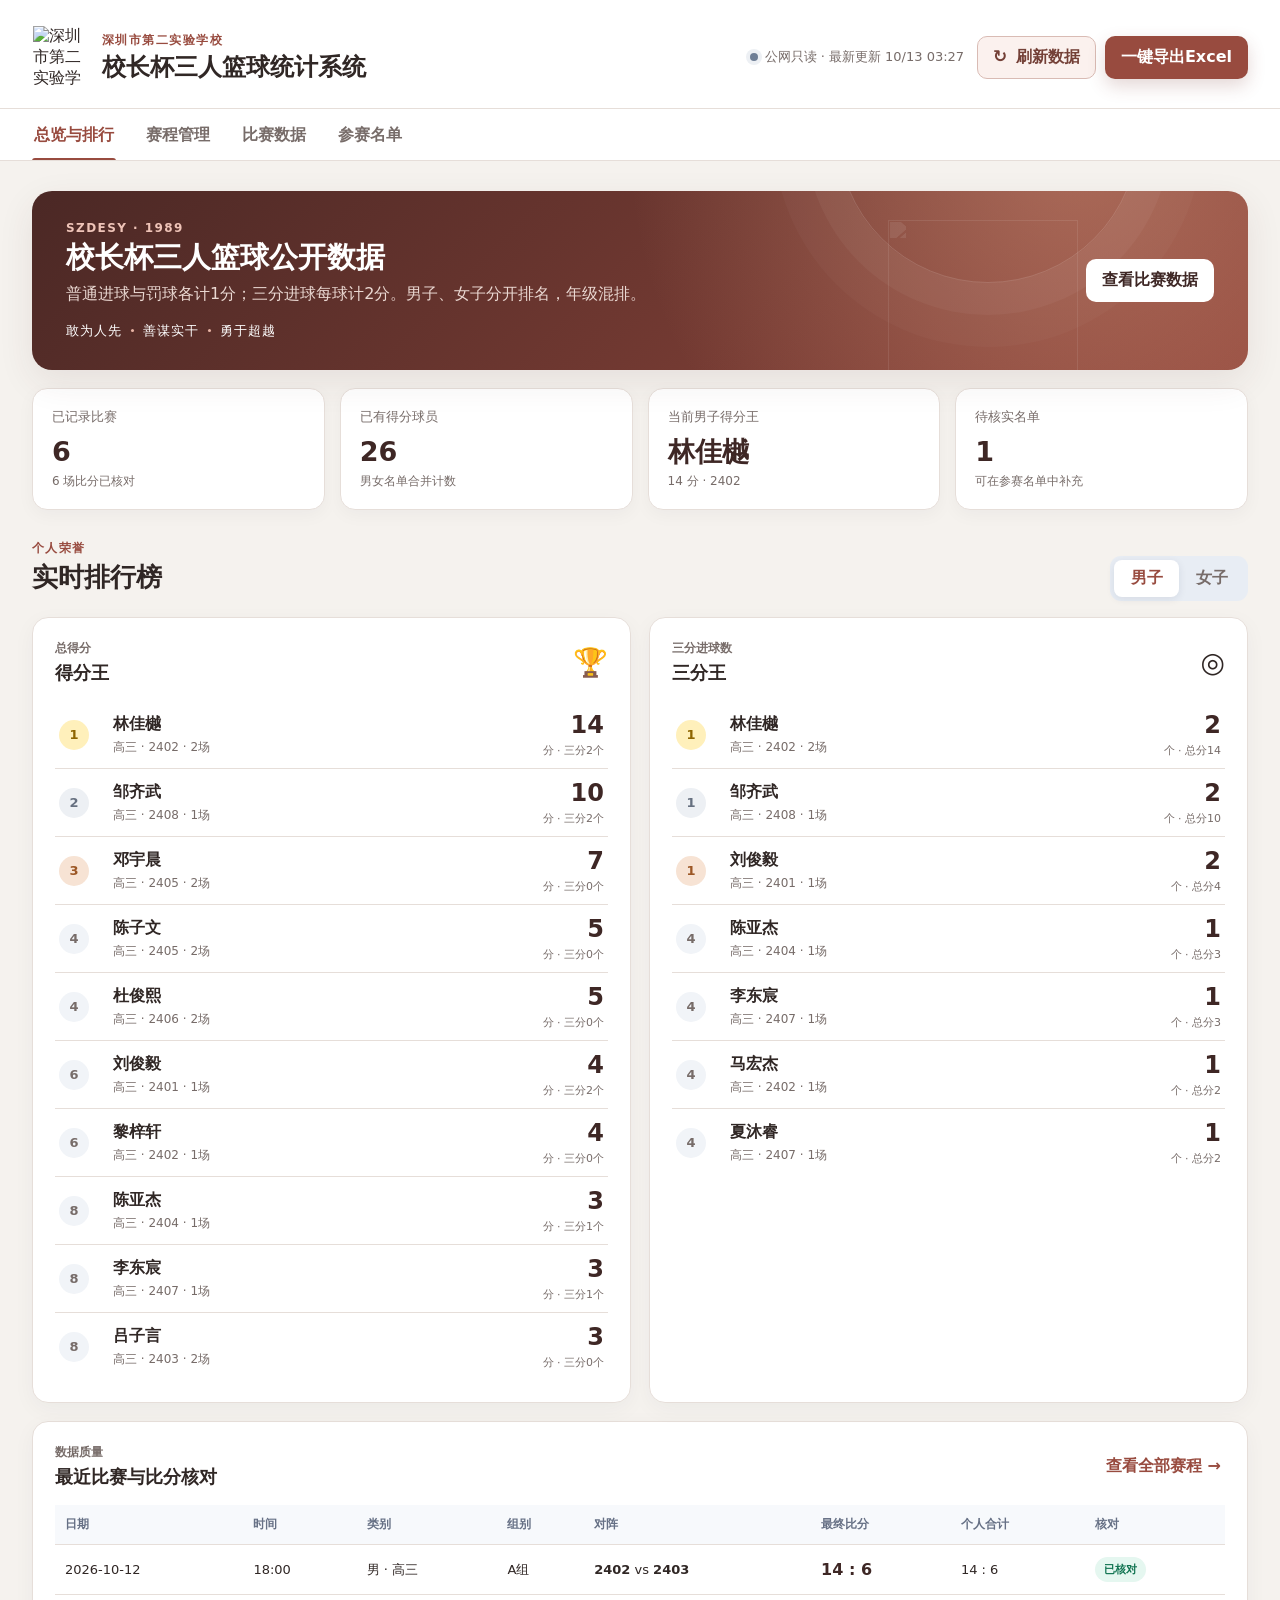
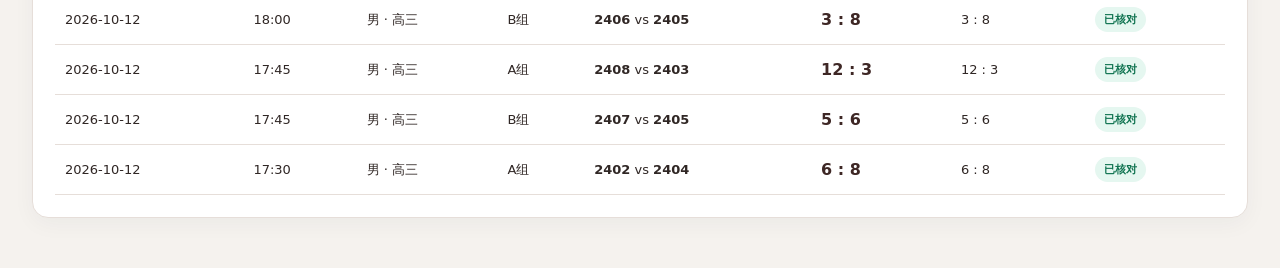
==== basketball/index.html @ d29c3682 "发布校长杯三人篮球统计系统" ====
<!doctype html>
<html lang="zh-CN">
<head>
  <meta charset="UTF-8">
  <meta name="viewport" content="width=device-width, initial-scale=1.0">
  <meta name="color-scheme" content="light">
  <title>深圳市第二实验学校｜校长杯三人篮球统计系统</title>
  <link rel="icon" href="./favicon.svg">
  <link rel="stylesheet" href="./styles.css">
</head>
<body>
  <div class="app-shell">
    <header class="topbar">
      <div class="brand-block">
        <div class="brand-mark"><img src="./assets/szdesy-crest.png" alt="深圳市第二实验学校校徽"></div>
        <div>
          <p class="eyebrow">深圳市第二实验学校</p>
          <h1>校长杯三人篮球统计系统</h1>
        </div>
      </div>
      <div class="top-actions">
        <span class="save-state"><span class="save-dot"></span><span id="save-status">正在读取公开数据</span></span>
        <button class="button button-refresh" id="refresh-button" type="button" title="读取网上最新数据"><span aria-hidden="true">↻</span> 刷新数据</button>
        <button class="button button-primary" id="export-button" type="button">一键导出Excel</button>
      </div>
    </header>

    <nav class="tabbar" aria-label="主要功能">
      <button class="tab is-active" data-tab="dashboard" type="button">总览与排行</button>
      <button class="tab" data-tab="schedule" type="button">赛程管理</button>
      <button class="tab" data-tab="scoring" type="button">比赛数据</button>
      <button class="tab" data-tab="roster" type="button">参赛名单</button>
    </nav>

    <main>
      <section class="view is-active" id="view-dashboard" data-view="dashboard">
        <div class="hero-panel">
          <img class="hero-emblem" src="./assets/szdesy-emblem.png" alt="" aria-hidden="true">
          <div>
            <p class="eyebrow">SZDESY · 1989</p>
            <h2>校长杯三人篮球公开数据</h2>
            <p>普通进球与罚球各计1分；三分进球每球计2分。男子、女子分开排名，年级混排。</p>
            <div class="school-spirit"><span>敢为人先</span><i></i><span>善谋实干</span><i></i><span>勇于超越</span></div>
          </div>
          <button class="button button-light" type="button" data-go="scoring">查看比赛数据</button>
        </div>

        <div class="metrics" id="metric-cards"></div>

        <div class="section-heading">
          <div>
            <p class="eyebrow">个人荣誉</p>
            <h2>实时排行榜</h2>
          </div>
          <div class="segmented" role="group" aria-label="性别筛选">
            <button class="segment is-active" data-ranking-sex="男" type="button">男子</button>
            <button class="segment" data-ranking-sex="女" type="button">女子</button>
          </div>
        </div>

        <div class="leader-grid">
          <article class="card leaderboard-card">
            <div class="card-title-row">
              <div>
                <span class="mini-label">总得分</span>
                <h3>得分王</h3>
              </div>
              <span class="trophy" aria-hidden="true">🏆</span>
            </div>
            <div id="points-leaderboard"></div>
          </article>
          <article class="card leaderboard-card">
            <div class="card-title-row">
              <div>
                <span class="mini-label">三分进球数</span>
                <h3>三分王</h3>
              </div>
              <span class="trophy" aria-hidden="true">◎</span>
            </div>
            <div id="three-leaderboard"></div>
          </article>
        </div>

        <article class="card recent-card">
          <div class="card-title-row">
            <div>
              <span class="mini-label">数据质量</span>
              <h3>最近比赛与比分核对</h3>
            </div>
            <button class="text-button" type="button" data-go="schedule">查看全部赛程 →</button>
          </div>
          <div class="table-wrap"><table id="recent-games-table"></table></div>
        </article>
      </section>

      <section class="view" id="view-schedule" data-view="schedule">
        <div class="page-heading">
          <div>
            <p class="eyebrow">比赛安排</p>
            <h2>赛程管理</h2>
            <p>展示已发布的赛程、最终比分和个人数据。</p>
          </div>
          <button class="button button-primary admin-only" id="new-game-button" type="button">＋ 添加比赛</button>
        </div>

        <form class="editor-card is-hidden admin-only" id="game-form">
          <div class="editor-heading">
            <h3 id="game-form-title">添加比赛</h3>
            <button class="icon-button" type="button" data-cancel-form="game" aria-label="关闭">×</button>
          </div>
          <input type="hidden" name="editId">
          <div class="form-grid form-grid-4">
            <label>日期<input name="date" type="date" required></label>
            <label>时间<input name="time" type="time" required></label>
            <label>性别<select name="sex" required><option value="男">男</option><option value="女">女</option></select></label>
            <label>年级<select name="grade" required><option>高一</option><option>高二</option><option>高三</option></select></label>
            <label>组别<input name="group" placeholder="如 A组"></label>
            <label>比赛序号<input name="seq" type="number" min="1" step="1"></label>
            <label>场地<input name="court" placeholder="如 1"></label>
            <label>A队<input name="teamA" list="team-options" required></label>
            <label>B队<input name="teamB" list="team-options" required></label>
            <label>A队最终得分<input name="scoreA" type="number" min="0" step="1" placeholder="可赛后填写"></label>
            <label>B队最终得分<input name="scoreB" type="number" min="0" step="1" placeholder="可赛后填写"></label>
            <label class="span-2">备注<input name="note" placeholder="可选"></label>
          </div>
          <div class="form-actions">
            <button class="button button-ghost" type="button" data-cancel-form="game">取消</button>
            <button class="button button-primary" type="submit">保存比赛</button>
          </div>
        </form>

        <datalist id="team-options"></datalist>
        <article class="card">
          <div class="toolbar">
            <input class="search-input" id="game-search" type="search" placeholder="搜索队伍、组别或日期">
            <select id="game-sex-filter" aria-label="筛选性别"><option value="">全部性别</option><option>男</option><option>女</option></select>
          </div>
          <div class="table-wrap"><table id="games-table"></table></div>
        </article>
      </section>

      <section class="view" id="view-scoring" data-view="scoring">
        <div class="page-heading scoring-heading">
          <div>
            <p class="eyebrow">技术台数据</p>
            <h2>比赛数据录入</h2>
            <p>公开展示各场球员进球数据，并自动核对最终比分。</p>
          </div>
          <label class="match-picker">当前比赛<select id="score-game-select"></select></label>
        </div>

        <div id="score-context"></div>

        <form class="editor-card admin-only" id="entry-form">
          <div class="editor-heading">
            <div>
              <h3 id="entry-form-title">添加球员数据</h3>
              <p>三分进球每球按2分计入总得分。</p>
            </div>
            <button class="text-button is-hidden" id="cancel-entry-edit" type="button">取消编辑</button>
          </div>
          <input type="hidden" name="editId">
          <div class="form-grid score-form-grid">
            <label>队伍<select name="team" id="entry-team" required></select></label>
            <label>球员<select name="playerId" id="entry-player" required></select></label>
            <label>球衣号码<input name="number" type="number" min="0" max="99" required></label>
            <label>普通进球数（1分）<input name="field" type="number" min="0" value="0" required></label>
            <label>罚球命中数（1分）<input name="free" type="number" min="0" value="0" required></label>
            <label>三分进球数（每球2分）<input name="three" type="number" min="0" value="0" required></label>
            <label class="span-2">备注<input name="note" placeholder="如：第4分为罚球"></label>
            <div class="live-score"><span>本行得分</span><strong id="entry-live-points">0</strong></div>
          </div>
          <div class="form-actions">
            <button class="button button-primary" type="submit">保存球员数据</button>
          </div>
        </form>

        <article class="card">
          <div class="card-title-row">
            <div><span class="mini-label">当前比赛</span><h3>球员得分明细</h3></div>
          </div>
          <div class="table-wrap"><table id="entries-table"></table></div>
        </article>
      </section>

      <section class="view" id="view-roster" data-view="roster">
        <div class="page-heading">
          <div>
            <p class="eyebrow">基础资料</p>
            <h2>参赛名单</h2>
            <p>名单来自报名表，男子、女子分开统计，年级混排。</p>
          </div>
          <button class="button button-primary admin-only" id="new-player-button" type="button">＋ 添加球员</button>
        </div>

        <form class="editor-card is-hidden admin-only" id="player-form">
          <div class="editor-heading">
            <h3 id="player-form-title">添加球员</h3>
            <button class="icon-button" type="button" data-cancel-form="player" aria-label="关闭">×</button>
          </div>
          <input type="hidden" name="editId">
          <div class="form-grid form-grid-4">
            <label>性别<select name="sex" required><option value="男">男</option><option value="女">女</option></select></label>
            <label>年级<select name="grade" required><option>高一</option><option>高二</option><option>高三</option></select></label>
            <label>队伍/班级<input name="team" required></label>
            <label>球员姓名<input name="name" required></label>
            <label class="span-2">名单状态<input name="status" value="正常"></label>
            <label class="span-2">来源<input name="source" value="手动添加"></label>
          </div>
          <div class="form-actions">
            <button class="button button-ghost" type="button" data-cancel-form="player">取消</button>
            <button class="button button-primary" type="submit">保存球员</button>
          </div>
        </form>

        <article class="card">
          <div class="toolbar">
            <input class="search-input" id="player-search" type="search" placeholder="搜索姓名或队伍">
            <select id="player-sex-filter" aria-label="筛选性别"><option value="">全部性别</option><option>男</option><option>女</option></select>
            <select id="player-grade-filter" aria-label="筛选年级"><option value="">全部年级</option><option>高一</option><option>高二</option><option>高三</option></select>
          </div>
          <div class="table-wrap"><table id="players-table"></table></div>
        </article>

        <div class="danger-zone admin-only">
          <div><strong>恢复初始示例数据</strong><span>会覆盖当前浏览器中保存的修改，请先备份。</span></div>
          <button class="button button-danger" id="reset-button" type="button">恢复初始数据</button>
        </div>
      </section>
    </main>
  </div>

  <div class="toast" id="toast" role="status" aria-live="polite"></div>
  <script src="./app.js"></script>
</body>
</html>
---- basketball/styles.css ----
:root {
  --navy: #3e2725;
  --navy-2: #5d302b;
  --blue: #984b3f;
  --blue-soft: #f6e9e6;
  --green: #159a6b;
  --green-soft: #e5f7f0;
  --amber: #c57a13;
  --amber-soft: #fff3dc;
  --red: #cf3e4b;
  --red-soft: #fff0f1;
  --ink: #302725;
  --muted: #776c69;
  --line: #e6ded9;
  --surface: #ffffff;
  --canvas: #f5f2ee;
  --shadow: 0 12px 36px rgba(79, 46, 40, 0.09);
  font-family: Inter, "PingFang SC", "Microsoft YaHei", system-ui, -apple-system, sans-serif;
  color: var(--ink);
  background: var(--canvas);
}

* { box-sizing: border-box; }

body { margin: 0; min-width: 320px; background: var(--canvas); }
button, input, select { font: inherit; }
button { cursor: pointer; }
.is-hidden { display: none !important; }
.admin-only { display: none !important; }
body.admin-mode .admin-only:not(.is-hidden) { display: initial !important; }
body.admin-mode form.admin-only:not(.is-hidden) { display: block !important; }
body.admin-mode button.admin-only:not(.is-hidden),
body.admin-mode label.admin-only:not(.is-hidden) { display: inline-flex !important; }

.app-shell { max-width: 1500px; margin: 0 auto; min-height: 100vh; }
.topbar { display: flex; justify-content: space-between; align-items: center; gap: 24px; padding: 26px 32px 20px; background: var(--surface); border-bottom: 1px solid var(--line); }
.brand-block { display: flex; align-items: center; gap: 14px; }
.brand-mark { width: 56px; height: 62px; flex: 0 0 auto; display: grid; place-items: center; }
.brand-mark img { width: 54px; height: 62px; object-fit: contain; display: block; }
.eyebrow { margin: 0 0 4px; color: var(--blue); font-size: 12px; font-weight: 800; letter-spacing: .12em; text-transform: uppercase; }
h1, h2, h3, p { margin-top: 0; }
h1 { margin-bottom: 0; font-size: 24px; line-height: 1.2; }
h2 { margin-bottom: 7px; font-size: 26px; line-height: 1.3; }
h3 { margin-bottom: 0; font-size: 18px; }
.top-actions { display: flex; align-items: center; gap: 9px; flex-wrap: wrap; justify-content: flex-end; }
.save-state { display: inline-flex; align-items: center; gap: 7px; color: var(--muted); font-size: 13px; margin-right: 4px; }
.save-dot { width: 8px; height: 8px; border-radius: 50%; background: var(--green); box-shadow: 0 0 0 4px var(--green-soft); }
body:not(.admin-mode) .save-dot { background: #6f7f96; box-shadow: 0 0 0 4px #edf0f4; }

.button { border: 1px solid transparent; border-radius: 10px; padding: 10px 15px; font-weight: 750; color: var(--ink); background: #fff; transition: .16s ease; white-space: nowrap; }
.button:hover { transform: translateY(-1px); }
.button-primary { background: var(--blue); color: #fff; box-shadow: 0 7px 18px rgba(119,57,48,.2); }
.button-primary:hover { background: #7c3d34; }
.button-ghost { border-color: var(--line); }
.button-ghost:hover { border-color: #c6d0de; background: #f8fafc; }
.button-refresh { color: #744037; border-color: #d9bbb4; background: #fbf1ee; }
.button-refresh:hover { color: #fff; border-color: var(--blue); background: var(--blue); }
.button-refresh span { display: inline-block; margin-right: 3px; font-size: 17px; line-height: 0; }
.button-light { color: var(--navy); background: #fff; }
.button-danger { color: var(--red); border-color: #efc6ca; background: #fff; }
.file-button { position: relative; overflow: hidden; }
.file-button input { position: absolute; inset: 0; opacity: 0; cursor: pointer; }
.text-button { border: 0; padding: 4px; background: transparent; color: var(--blue); font-weight: 750; }
.icon-button { width: 34px; height: 34px; border-radius: 9px; border: 1px solid var(--line); background: #fff; font-size: 22px; line-height: 1; color: var(--muted); }

.tabbar { display: flex; gap: 28px; padding: 0 32px; background: var(--surface); border-bottom: 1px solid var(--line); overflow-x: auto; }
.tab { position: relative; border: 0; padding: 16px 2px 14px; background: transparent; color: var(--muted); font-weight: 750; white-space: nowrap; }
.tab::after { content: ""; position: absolute; left: 0; right: 0; bottom: -1px; height: 3px; border-radius: 3px 3px 0 0; background: transparent; }
.tab.is-active { color: var(--blue); }
.tab.is-active::after { background: var(--blue); }

main { padding: 30px 32px 50px; }
.view { display: none; }
.view.is-active { display: block; }
.hero-panel { position: relative; overflow: hidden; display: flex; align-items: center; justify-content: space-between; gap: 25px; color: #fff; padding: 30px 34px; border-radius: 20px; background: radial-gradient(circle at 86% -25%, rgba(221,155,128,.48), transparent 42%), linear-gradient(135deg, #4b2825, #8f463b); box-shadow: var(--shadow); }
.hero-panel::before { content: ""; position: absolute; width: 300px; height: 300px; right: 9%; top: -210px; border: 1px solid rgba(255,255,255,.14); border-radius: 50%; box-shadow: 0 0 0 32px rgba(255,255,255,.04), 0 0 0 64px rgba(255,255,255,.025); pointer-events: none; }
.hero-panel > * { position: relative; z-index: 1; }
.hero-emblem { position: absolute !important; z-index: 0 !important; right: 14%; bottom: -78px; width: 190px; height: 228px; object-fit: contain; opacity: .09; filter: grayscale(1) brightness(3); pointer-events: none; }
.hero-panel .eyebrow { color: #efc4b8; }
.hero-panel h2 { font-size: 29px; }
.hero-panel p { color: #ead8d2; }
.school-spirit { display: flex; align-items: center; gap: 9px; margin-top: 17px; color: #fff; font-family: "STSong", "Songti SC", serif; font-size: 13px; letter-spacing: .08em; }
.school-spirit i { width: 3px; height: 3px; border-radius: 50%; background: #e9b4a5; }

.metrics { display: grid; grid-template-columns: repeat(4, minmax(0, 1fr)); gap: 15px; margin: 18px 0 30px; }
.metric-card { background: var(--surface); border: 1px solid var(--line); border-radius: 15px; padding: 19px; box-shadow: 0 5px 18px rgba(18,37,63,.04); }
.metric-label { display: block; color: var(--muted); font-size: 13px; margin-bottom: 12px; }
.metric-value { display: block; color: var(--navy); font-size: 27px; font-weight: 900; line-height: 1; }
.metric-note { display: block; margin-top: 8px; color: var(--muted); font-size: 12px; }

.section-heading, .page-heading { display: flex; justify-content: space-between; align-items: flex-end; gap: 20px; margin: 0 0 16px; }
.section-heading p:last-child, .page-heading p:last-child { margin-bottom: 0; color: var(--muted); }
.segmented { display: flex; padding: 4px; border-radius: 11px; background: #e8edf4; }
.segment { min-width: 65px; border: 0; border-radius: 8px; padding: 8px 14px; background: transparent; color: var(--muted); font-weight: 800; }
.segment.is-active { background: #fff; color: var(--blue); box-shadow: 0 2px 8px rgba(18,37,63,.09); }

.leader-grid { display: grid; grid-template-columns: 1fr 1fr; gap: 18px; }
.card { background: var(--surface); border: 1px solid var(--line); border-radius: 16px; padding: 22px; box-shadow: 0 6px 22px rgba(18,37,63,.045); }
.card-title-row { display: flex; justify-content: space-between; align-items: center; gap: 16px; margin-bottom: 16px; }
.mini-label { display: block; color: var(--muted); font-size: 12px; font-weight: 750; margin-bottom: 4px; }
.trophy { font-size: 28px; }
.leader-row { display: grid; grid-template-columns: 42px 1fr auto; align-items: center; gap: 12px; min-height: 62px; padding: 10px 4px; border-top: 1px solid var(--line); }
.leader-row:first-child { border-top: 0; }
.rank { width: 30px; height: 30px; display: grid; place-items: center; border-radius: 50%; color: var(--muted); background: #f1f4f8; font-size: 13px; font-weight: 850; }
.leader-row:nth-child(1) .rank { background: #fff0bb; color: #8e6500; }
.leader-row:nth-child(2) .rank { background: #edf0f4; color: #667080; }
.leader-row:nth-child(3) .rank { background: #f7e3d4; color: #9c5725; }
.leader-name { font-weight: 850; }
.leader-meta { margin-top: 4px; color: var(--muted); font-size: 12px; }
.leader-score { text-align: right; }
.leader-score strong { display: block; font-size: 24px; color: var(--navy); }
.leader-score span { color: var(--muted); font-size: 11px; }
.empty-state { padding: 42px 10px; color: var(--muted); text-align: center; border-top: 1px solid var(--line); }
.recent-card { margin-top: 18px; }

.page-heading { align-items: center; }
.editor-card { margin-bottom: 18px; padding: 22px; border: 1px solid #e2d0ca; border-radius: 16px; background: #fdfaf8; box-shadow: 0 7px 20px rgba(93,48,43,.06); }
.editor-heading { display: flex; justify-content: space-between; align-items: flex-start; gap: 18px; margin-bottom: 18px; }
.editor-heading p { margin: 5px 0 0; color: var(--muted); font-size: 13px; }
.form-grid { display: grid; gap: 14px; }
.form-grid-4 { grid-template-columns: repeat(4, minmax(0, 1fr)); }
.score-form-grid { grid-template-columns: repeat(3, minmax(0, 1fr)); align-items: end; }
.form-grid label, .match-picker { display: flex; flex-direction: column; gap: 7px; color: #445066; font-size: 12px; font-weight: 800; }
input, select { width: 100%; min-height: 42px; border: 1px solid #d6dde8; border-radius: 9px; padding: 9px 11px; color: var(--ink); background: #fff; outline: none; }
input:focus, select:focus { border-color: var(--blue); box-shadow: 0 0 0 3px rgba(152,75,63,.11); }
.span-2 { grid-column: span 2; }
.form-actions { display: flex; justify-content: flex-end; gap: 9px; margin-top: 18px; }
.live-score { min-height: 67px; display: flex; align-items: center; justify-content: space-between; padding: 11px 16px; border: 1px dashed #d7b6ad; border-radius: 11px; color: var(--muted); background: #fbf0ed; }
.live-score strong { font-size: 28px; color: var(--blue); }

.toolbar { display: flex; gap: 10px; margin-bottom: 15px; }
.search-input { min-width: 280px; flex: 1; }
.toolbar select { width: auto; min-width: 130px; }
.table-wrap { overflow-x: auto; }
table { width: 100%; border-collapse: collapse; min-width: 840px; }
th { padding: 11px 10px; color: #667085; background: #f7f9fc; border-bottom: 1px solid var(--line); font-size: 12px; text-align: left; white-space: nowrap; }
td { padding: 12px 10px; border-bottom: 1px solid var(--line); font-size: 13px; vertical-align: middle; }
tbody tr:hover { background: #fbfcff; }
.score-cell { font-weight: 900; color: var(--navy); font-size: 16px; white-space: nowrap; }
.badge { display: inline-flex; align-items: center; border-radius: 999px; padding: 5px 9px; font-size: 11px; font-weight: 850; white-space: nowrap; }
.badge-success { color: #117451; background: var(--green-soft); }
.badge-warning { color: #94600f; background: var(--amber-soft); }
.badge-danger { color: #ae2f3a; background: var(--red-soft); }
.badge-neutral { color: #586579; background: #eef1f5; }
.row-actions { display: flex; gap: 6px; justify-content: flex-end; white-space: nowrap; }
.row-button { border: 0; border-radius: 7px; padding: 6px 8px; color: var(--blue); background: var(--blue-soft); font-size: 12px; font-weight: 800; }
.row-button.danger { color: var(--red); background: var(--red-soft); }
.match-picker { min-width: 360px; }
.score-context-grid { display: grid; grid-template-columns: 1fr auto 1fr; align-items: center; gap: 18px; margin-bottom: 18px; padding: 20px 24px; border-radius: 16px; color: #fff; background: linear-gradient(135deg, #4b2825, #6b3731); }
.team-score { display: flex; align-items: center; justify-content: center; gap: 16px; }
.team-score strong { font-size: 32px; }
.team-name { font-size: 18px; font-weight: 850; }
.versus { color: #99acc7; font-weight: 900; }
.context-meta { grid-column: 1 / -1; color: #b9c7d9; font-size: 12px; text-align: center; }
.check-summary { grid-column: 1 / -1; display: flex; justify-content: center; gap: 10px; padding-top: 14px; border-top: 1px solid rgba(255,255,255,.12); }

.danger-zone { display: flex; justify-content: space-between; align-items: center; gap: 20px; margin-top: 20px; padding: 18px 20px; border: 1px solid #f0c5ca; border-radius: 14px; background: #fff8f8; }
.danger-zone div { display: flex; flex-direction: column; gap: 4px; }
.danger-zone span { color: var(--muted); font-size: 12px; }
.toast { position: fixed; left: 50%; bottom: 28px; transform: translate(-50%, 20px); max-width: calc(100vw - 32px); padding: 11px 17px; border-radius: 10px; color: #fff; background: var(--navy); box-shadow: 0 10px 30px rgba(18,37,63,.24); opacity: 0; pointer-events: none; transition: .2s ease; z-index: 20; }
.toast.is-visible { opacity: 1; transform: translate(-50%, 0); }

@media (max-width: 1050px) {
  .topbar { align-items: flex-start; }
  .metrics { grid-template-columns: repeat(2, minmax(0, 1fr)); }
  .form-grid-4 { grid-template-columns: repeat(2, minmax(0, 1fr)); }
  .score-form-grid { grid-template-columns: repeat(2, minmax(0, 1fr)); }
}

@media (max-width: 760px) {
  .topbar { padding: 20px; flex-direction: column; }
  .top-actions { justify-content: flex-start; }
  .save-state { width: 100%; }
  .tabbar { padding: 0 20px; gap: 22px; }
  main { padding: 22px 16px 40px; }
  .hero-panel, .page-heading, .section-heading { align-items: flex-start; flex-direction: column; }
  .hero-panel h2 { font-size: 24px; }
  .metrics, .leader-grid, .form-grid-4, .score-form-grid { grid-template-columns: 1fr; }
  .span-2 { grid-column: span 1; }
  .toolbar { flex-direction: column; }
  .search-input, .toolbar select, .match-picker { min-width: 0; width: 100%; }
  .scoring-heading { align-items: stretch; }
  .score-context-grid { grid-template-columns: 1fr; }
  .versus { text-align: center; }
  .context-meta, .check-summary { grid-column: 1; flex-wrap: wrap; }
  .danger-zone { align-items: flex-start; flex-direction: column; }
}
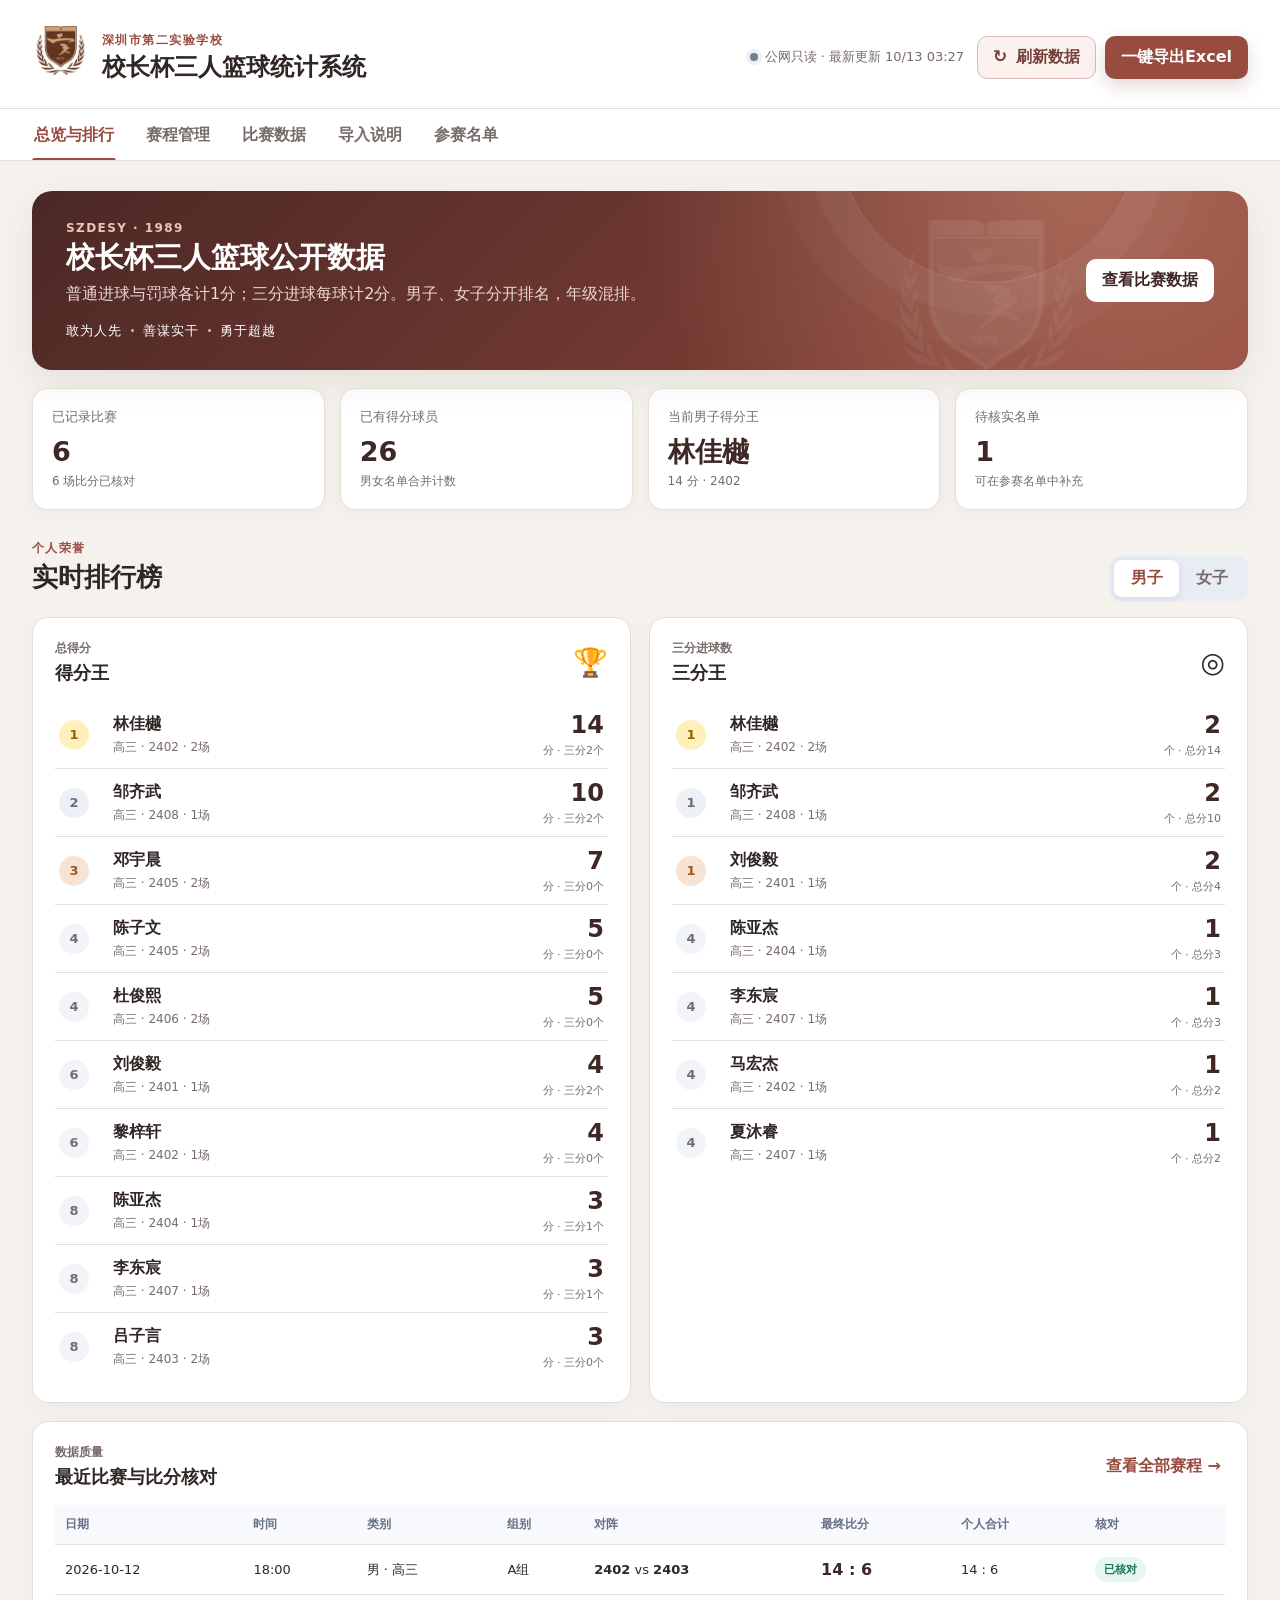
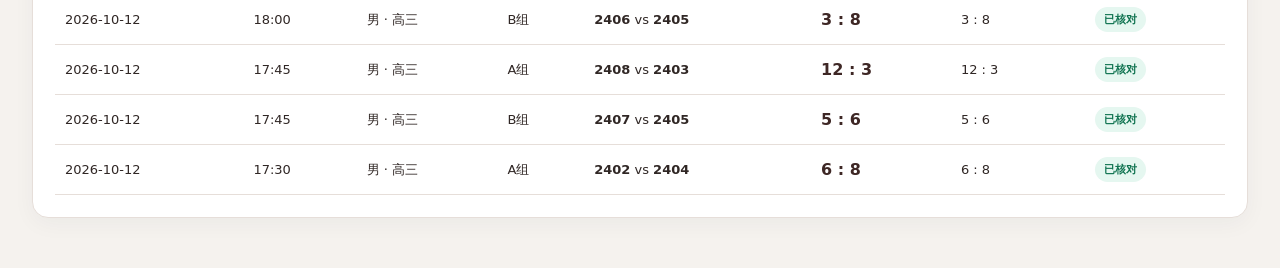
==== commit adcb53af: "增加拍照识别与批量导入说明" ====
--- a/basketball/index.html
+++ b/basketball/index.html
@@ -29,6 +29,7 @@
       <button class="tab is-active" data-tab="dashboard" type="button">总览与排行</button>
       <button class="tab" data-tab="schedule" type="button">赛程管理</button>
       <button class="tab" data-tab="scoring" type="button">比赛数据</button>
+      <button class="tab" data-tab="import" type="button">导入说明</button>
       <button class="tab" data-tab="roster" type="button">参赛名单</button>
     </nav>
 
@@ -183,6 +184,43 @@
         </article>
       </section>
 
+      <section class="view" id="view-import" data-view="import">
+        <div class="page-heading import-heading">
+          <div>
+            <p class="eyebrow">技术台助手</p>
+            <h2>拍照识别与批量导入</h2>
+            <p>管理端支持照片生成识别草稿和Excel批量导入；所有结果均须人工核对后才写入正式数据。</p>
+          </div>
+          <span class="import-runtime is-offline" id="import-runtime-note">公网展示页 · 仅查看说明</span>
+        </div>
+
+        <div class="import-grid">
+          <article class="card import-card">
+            <div class="card-title-row"><div><span class="mini-label">方式一</span><h3>拍照识别比赛记录表</h3></div><span class="import-icon" aria-hidden="true">▣</span></div>
+            <p class="import-copy">管理端支持一次选择多张照片，识别队伍、日期、比分和得分号码，并按参赛名单匹配姓名；低置信度内容会标黄等待人工确认。</p>
+            <div class="public-import-note">照片识别和数据写入仅在授权管理端开放，公开网页不接收照片，也不会保存上传内容。</div>
+          </article>
+          <article class="card import-card">
+            <div class="card-title-row"><div><span class="mini-label">方式二</span><h3>Excel / CSV 批量导入</h3></div><span class="import-icon" aria-hidden="true">⇩</span></div>
+            <p class="import-copy">管理端可下载标准模板，也可导入本系统导出的Excel文件；系统先预览、校验比分与名单，再由老师确认导入。</p>
+            <div class="public-import-note">重复比赛默认跳过，不会静默覆盖已有成绩。</div>
+          </article>
+        </div>
+
+        <article class="card photo-spec-card">
+          <div class="card-title-row"><div><span class="mini-label">拍摄规范</span><h3>这样拍，识别最稳</h3></div><span class="spec-badge">一张照片一张表</span></div>
+          <div class="spec-grid">
+            <div class="spec-item"><strong>画面与角度</strong><span>竖屏拍摄，四角和整张表完整入镜；手机与纸面尽量平行，倾斜不超过10°，不要裁掉表头、累计分或最终比分。</span></div>
+            <div class="spec-item"><strong>清晰度</strong><span>推荐长边2500像素以上，最低1600像素；对焦在表格中部，放大后球员号码、斜杠和罚球黑点仍应清楚。</span></div>
+            <div class="spec-item"><strong>格式与大小</strong><span>支持 JPG/JPEG、PNG、HEIC/HEIF；建议每张2–8MB，系统上限12MB。不要上传微信截图、拼图或压缩严重的缩略图。</span></div>
+            <div class="spec-item"><strong>光线与背景</strong><span>均匀亮光，避免反光、阴影、手指和其他纸张遮挡；记录表尽量铺平，背景与纸张颜色有明显区分。</span></div>
+            <div class="spec-item"><strong>填写要求</strong><span>用黑色或深蓝色笔；得分号码写在对应累计分外侧；斜杠完整穿过得分数字，罚球黑点涂实，修改处注明并避免多次覆盖。</span></div>
+            <div class="spec-item"><strong>文件命名</strong><span>建议“日期_组别_队A-队B_序号.jpg”，例如“20261013_A组_2402-2404_01.jpg”，便于批量核对和追溯原图。</span></div>
+          </div>
+          <div class="recognition-note"><strong>识别边界：</strong>手写体、斜杠、黑点和涂改存在误识别可能。系统优先按球员号码和参赛名单关键词匹配，但最终比分、三分进球和罚球必须由老师在草稿中复核后再导入。</div>
+        </article>
+      </section>
+
       <section class="view" id="view-roster" data-view="roster">
         <div class="page-heading">
           <div>
--- a/basketball/styles.css
+++ b/basketball/styles.css
@@ -157,6 +157,56 @@
 .danger-zone { display: flex; justify-content: space-between; align-items: center; gap: 20px; margin-top: 20px; padding: 18px 20px; border: 1px solid #f0c5ca; border-radius: 14px; background: #fff8f8; }
 .danger-zone div { display: flex; flex-direction: column; gap: 4px; }
 .danger-zone span { color: var(--muted); font-size: 12px; }
+.import-heading { align-items: center; }
+.import-runtime { display: inline-flex; align-items: center; min-height: 36px; padding: 8px 12px; border-radius: 999px; color: #6c514c; background: #f5e8e4; font-size: 12px; font-weight: 800; }
+.import-runtime.is-ready { color: #117451; background: var(--green-soft); }
+.import-runtime.is-offline { color: #94600f; background: var(--amber-soft); }
+.import-grid { display: grid; grid-template-columns: 1fr 1fr; gap: 18px; margin-bottom: 18px; }
+.import-card { min-height: 220px; }
+.import-icon { display: grid; place-items: center; width: 42px; height: 42px; border-radius: 13px; color: var(--blue); background: var(--blue-soft); font-size: 24px; font-weight: 900; }
+.import-copy { min-height: 54px; color: var(--muted); font-size: 13px; line-height: 1.7; }
+.upload-actions { display: flex; flex-wrap: wrap; gap: 9px; margin-top: 18px; }
+.public-import-note { margin-top: 15px; color: var(--muted); font-size: 12px; line-height: 1.6; }
+body.admin-mode #photo-permission-note { display: none; }
+.photo-spec-card { margin-bottom: 18px; }
+.spec-badge { padding: 6px 10px; border-radius: 999px; color: #744037; background: #fbf1ee; font-size: 11px; font-weight: 850; }
+.spec-grid { display: grid; grid-template-columns: repeat(3, minmax(0, 1fr)); gap: 12px; }
+.spec-item { display: flex; flex-direction: column; gap: 7px; min-height: 122px; padding: 15px; border: 1px solid var(--line); border-radius: 12px; background: #fbfaf8; }
+.spec-item strong { color: var(--navy); font-size: 14px; }
+.spec-item span { color: var(--muted); font-size: 12px; line-height: 1.7; }
+.recognition-note { margin-top: 14px; padding: 13px 15px; border-left: 3px solid var(--amber); border-radius: 0 9px 9px 0; color: #765116; background: var(--amber-soft); font-size: 12px; line-height: 1.7; }
+.import-results { display: grid; gap: 16px; margin-top: 18px; }
+.import-result-card { overflow: hidden; padding: 0; }
+.import-result-head { display: flex; justify-content: space-between; align-items: center; gap: 16px; padding: 16px 18px; border-bottom: 1px solid var(--line); background: #fbfaf8; }
+.import-result-title { min-width: 0; }
+.import-result-title strong { display: block; overflow: hidden; text-overflow: ellipsis; white-space: nowrap; }
+.import-result-title span { display: block; margin-top: 4px; color: var(--muted); font-size: 11px; }
+.quality-pills { display: flex; flex-wrap: wrap; justify-content: flex-end; gap: 6px; }
+.quality-pill { padding: 5px 8px; border-radius: 999px; color: #586579; background: #eef1f5; font-size: 10px; font-weight: 800; }
+.quality-pill.good { color: #117451; background: var(--green-soft); }
+.quality-pill.warn { color: #94600f; background: var(--amber-soft); }
+.quality-pill.bad { color: #ae2f3a; background: var(--red-soft); }
+.import-result-body { display: grid; grid-template-columns: minmax(220px, .72fr) minmax(0, 1.28fr); gap: 18px; padding: 18px; }
+.photo-preview { position: relative; overflow: hidden; min-height: 300px; border-radius: 12px; background: #eee9e5; }
+.photo-preview img { width: 100%; height: 100%; max-height: 520px; object-fit: contain; display: block; }
+.photo-preview-status { position: absolute; inset: auto 10px 10px; padding: 8px 10px; border-radius: 8px; color: #fff; background: rgba(48,39,37,.82); font-size: 11px; }
+.draft-form { display: grid; gap: 13px; align-content: start; }
+.draft-grid { display: grid; grid-template-columns: repeat(4, minmax(0, 1fr)); gap: 10px; }
+.draft-grid label { display: flex; flex-direction: column; gap: 6px; color: #445066; font-size: 11px; font-weight: 800; }
+.draft-section-title { display: flex; justify-content: space-between; align-items: center; gap: 12px; margin-top: 4px; }
+.draft-section-title strong { font-size: 13px; }
+.draft-section-title span { color: var(--muted); font-size: 11px; }
+.draft-entry-table { min-width: 700px; }
+.draft-entry-table input, .draft-entry-table select { min-width: 74px; min-height: 36px; padding: 6px 8px; font-size: 12px; }
+.draft-entry-table .player-select { min-width: 145px; }
+.draft-actions { display: flex; justify-content: flex-end; flex-wrap: wrap; gap: 8px; }
+.raw-ocr { margin: 0; }
+.raw-ocr summary { cursor: pointer; color: var(--blue); font-size: 12px; font-weight: 800; }
+.raw-ocr pre { max-height: 180px; overflow: auto; padding: 10px; border-radius: 8px; color: #574d4a; background: #f7f4f1; font: 11px/1.6 ui-monospace, SFMono-Regular, Menlo, monospace; white-space: pre-wrap; }
+.batch-summary { display: flex; flex-wrap: wrap; gap: 8px; margin-bottom: 14px; }
+.batch-message-list { margin: 0; padding-left: 20px; color: var(--muted); font-size: 12px; line-height: 1.8; }
+.batch-message-list .error { color: var(--red); }
+.batch-message-list .warning { color: var(--amber); }
 .toast { position: fixed; left: 50%; bottom: 28px; transform: translate(-50%, 20px); max-width: calc(100vw - 32px); padding: 11px 17px; border-radius: 10px; color: #fff; background: var(--navy); box-shadow: 0 10px 30px rgba(18,37,63,.24); opacity: 0; pointer-events: none; transition: .2s ease; z-index: 20; }
 .toast.is-visible { opacity: 1; transform: translate(-50%, 0); }
 
@@ -165,6 +215,8 @@
   .metrics { grid-template-columns: repeat(2, minmax(0, 1fr)); }
   .form-grid-4 { grid-template-columns: repeat(2, minmax(0, 1fr)); }
   .score-form-grid { grid-template-columns: repeat(2, minmax(0, 1fr)); }
+  .spec-grid { grid-template-columns: repeat(2, minmax(0, 1fr)); }
+  .draft-grid { grid-template-columns: repeat(2, minmax(0, 1fr)); }
 }
 
 @media (max-width: 760px) {
@@ -175,7 +227,7 @@
   main { padding: 22px 16px 40px; }
   .hero-panel, .page-heading, .section-heading { align-items: flex-start; flex-direction: column; }
   .hero-panel h2 { font-size: 24px; }
-  .metrics, .leader-grid, .form-grid-4, .score-form-grid { grid-template-columns: 1fr; }
+  .metrics, .leader-grid, .form-grid-4, .score-form-grid, .import-grid, .spec-grid, .draft-grid, .import-result-body { grid-template-columns: 1fr; }
   .span-2 { grid-column: span 1; }
   .toolbar { flex-direction: column; }
   .search-input, .toolbar select, .match-picker { min-width: 0; width: 100%; }
